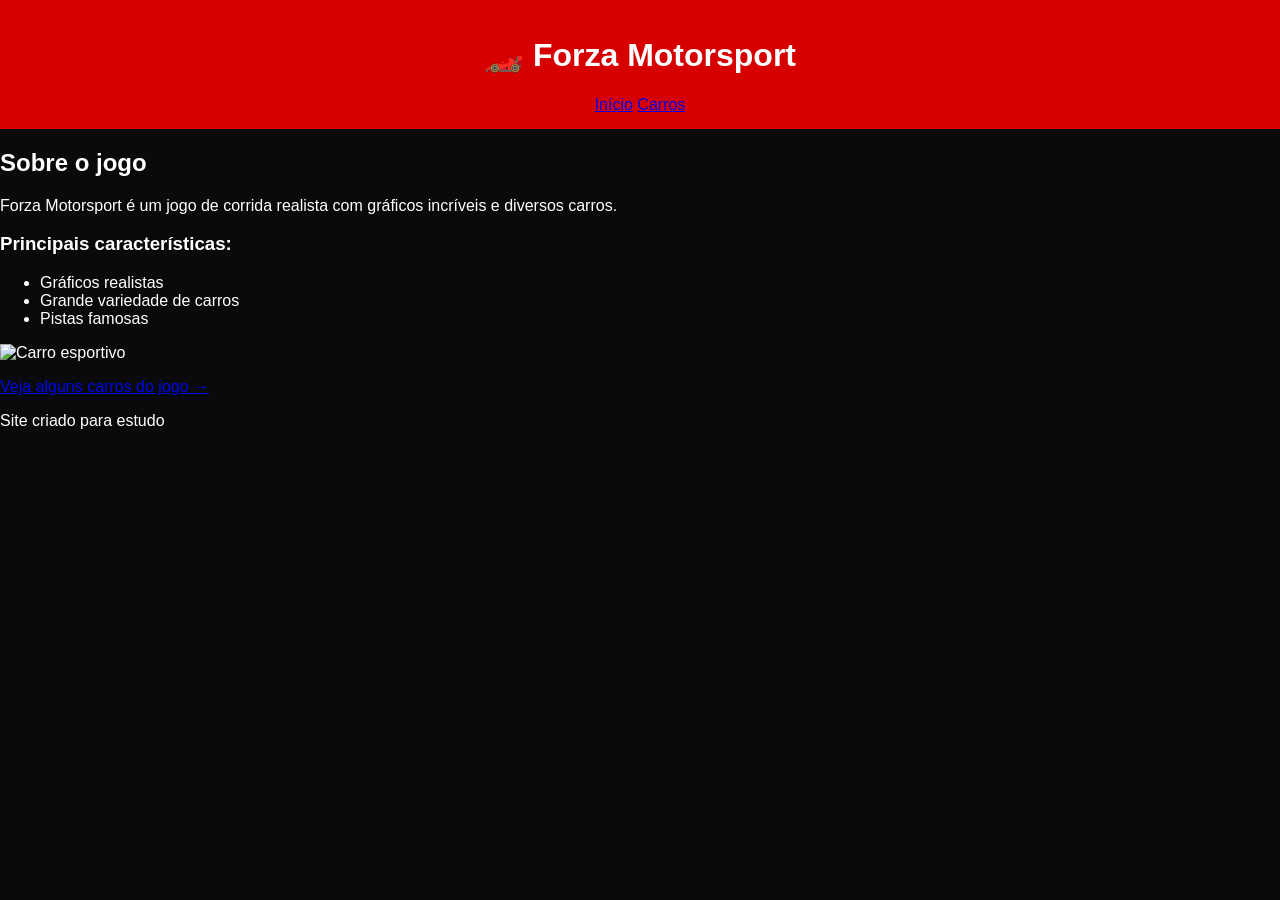
==== index.html @ 93a6d313 "Add files via upload" ====
<!DOCTYPE html>
<html lang="pt-br">
<head>
    <meta charset="UTF-8">
    <title>Forza Motorsport - Página Inicial</title>
    <link rel="stylesheet" href="style.css">
</head>
<body>

    <header id="topo">
        <h1>🏎️ Forza Motorsport</h1>
        <nav>
            <a href="index.html">Início</a>
            <a href="carros.html">Carros</a>
        </nav>
    </header>

    <main>
        <h2>Sobre o jogo</h2>
        <p>Forza Motorsport é um jogo de corrida realista com gráficos incríveis e diversos carros.</p>

        <h3>Principais características:</h3>
        <ul>
            <li>Gráficos realistas</li>
            <li>Grande variedade de carros</li>
            <li>Pistas famosas</li>
        </ul>

        <img src="https://upload.wikimedia.org/wikipedia/commons/0/0d/Sports_car_red.png" alt="Carro esportivo" width="300">

        <p><a href="carros.html">Veja alguns carros do jogo →</a></p>
    </main>

    <footer>
        <p>Site criado para estudo</p>
    </footer>

</body>
</html>
---- style.css ----
/* Seletor de elemento */
body {
    font-family: Arial;
    background-color: #0a0a0a;
    color: white;
    margin: 0;
}

/* Seletor de ID */
#topo {
    background-color: #d60000;
    padding: 15px;
    text-align: center;
}

/* Seletor de classe */
.destaque {
    color: #00ffcc;
}

/* Pseudo-classe */
a:hover {
    color: yellow;
}

/* Outro seletor de elemento */
table {
    border-collapse: collapse;
    width: 60%;
    margin: 20px auto;
}

th, td {
    border: 1px solid white;
    padding: 10px;
    text-align: center;
}

/* Pseudo-classe adicional */
tr:nth-child(even) {
    background-color: #222;
}
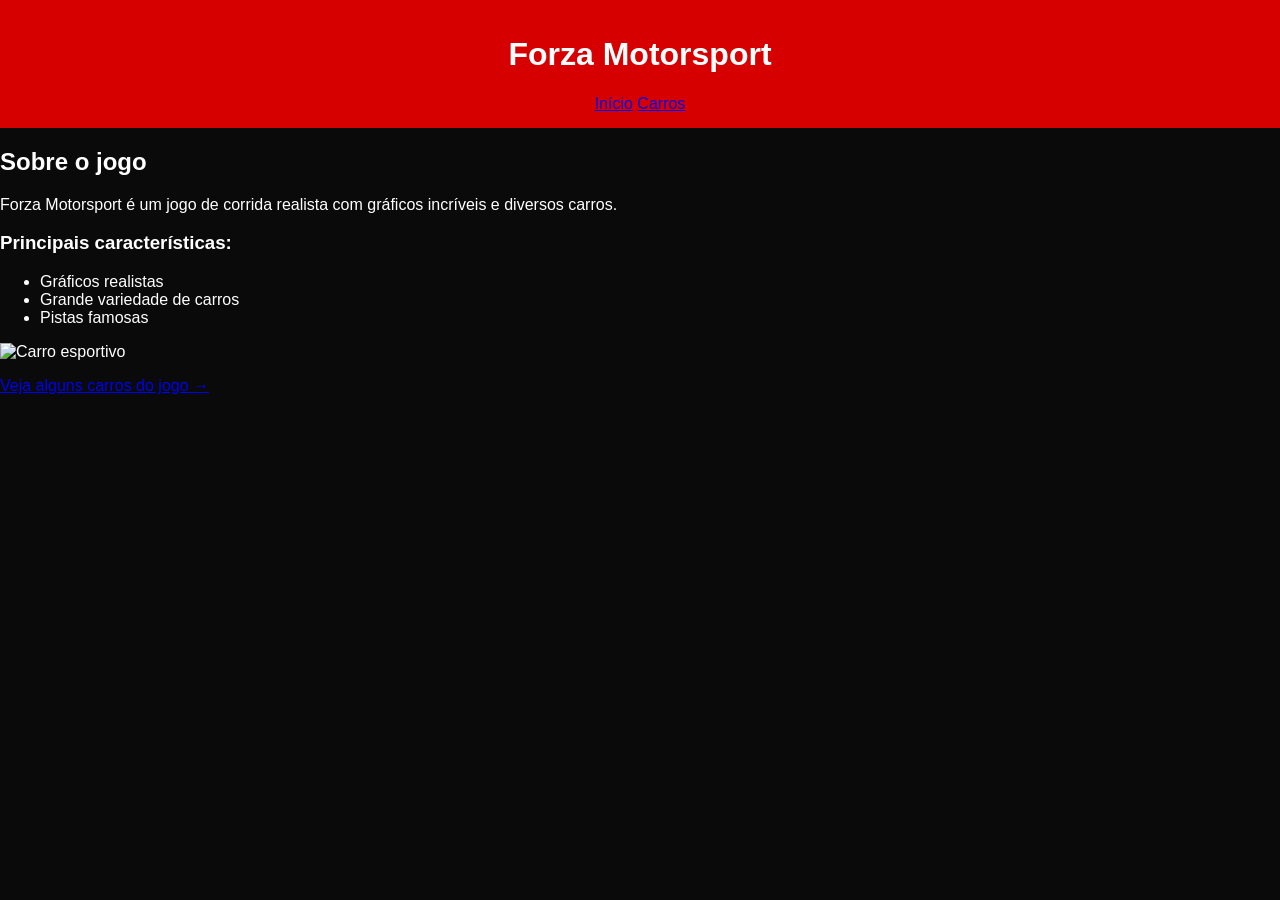
==== commit a9599bc0: "Fix HTML encoding issues in index.html" ====
--- a/index.html
+++ b/index.html
@@ -8,7 +8,7 @@
 <body>
 
     <header id="topo">
-        <h1>🏎️ Forza Motorsport</h1>
+        <h1>Forza Motorsport</h1>
         <nav>
             <a href="index.html">Início</a>
             <a href="carros.html">Carros</a>
@@ -31,9 +31,5 @@
         <p><a href="carros.html">Veja alguns carros do jogo →</a></p>
     </main>
 
-    <footer>
-        <p>Site criado para estudo</p>
-    </footer>
-
 </body>
-</html>+</html>
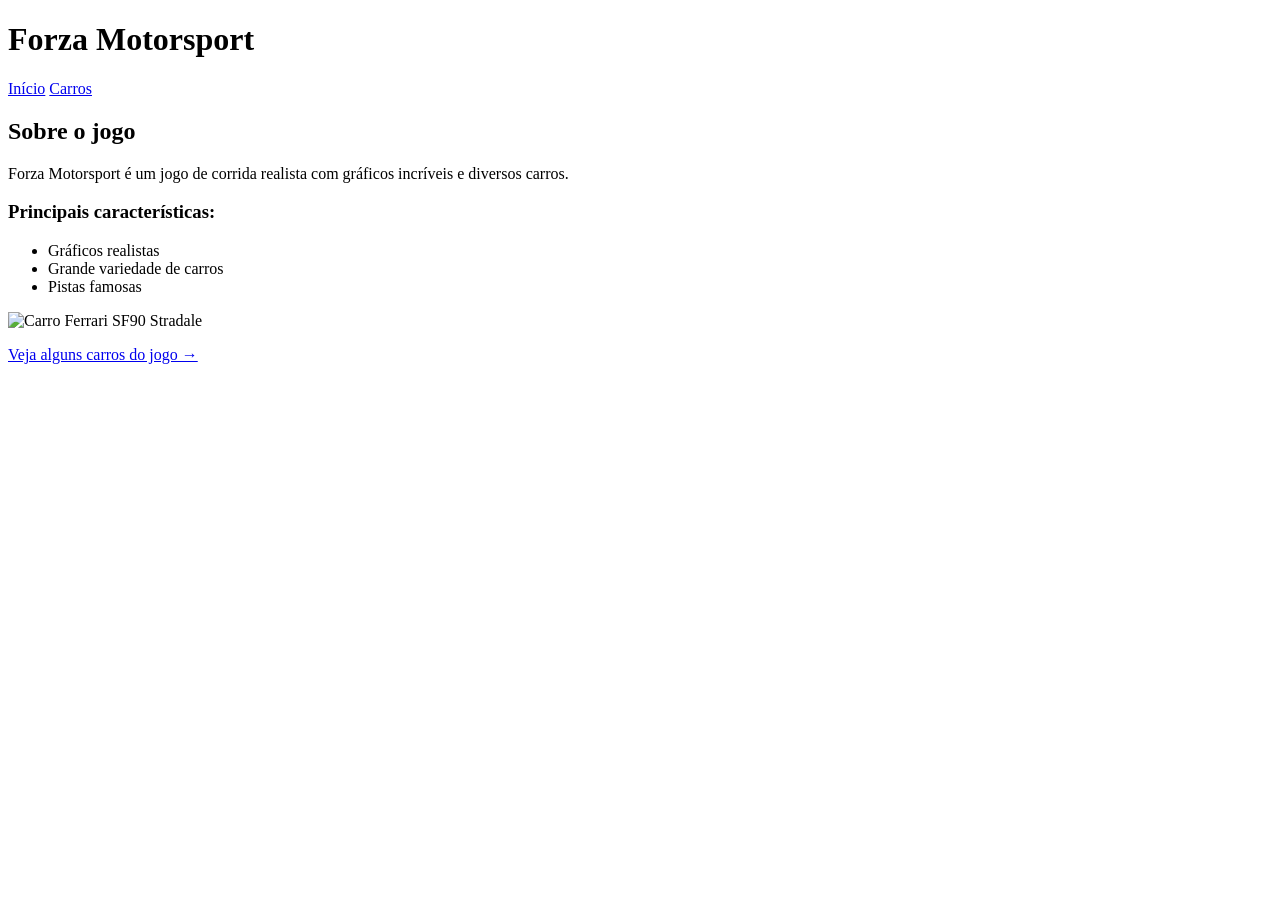
==== commit 5154ef51: "Change car image to Ferrari SF90 Stradale Updated the image source for the Ferrari SF90 Stradale." ====
--- a/index.html
+++ b/index.html
@@ -1,7 +1,6 @@
 <!DOCTYPE html>
 <html lang="pt-br">
 <head>
-    <meta charset="UTF-8">
     <title>Forza Motorsport - Página Inicial</title>
     <link rel="stylesheet" href="style.css">
 </head>
@@ -26,7 +25,7 @@
             <li>Pistas famosas</li>
         </ul>
 
-        <img src="https://upload.wikimedia.org/wikipedia/commons/0/0d/Sports_car_red.png" alt="Carro esportivo" width="300">
+        <img src="https://cdn.wheel-size.com/automobile/body/ferrari-sf90-stradale-2019-2021-1606211392.6015837.webp" alt="Carro Ferrari SF90 Stradale" width="300">
 
         <p><a href="carros.html">Veja alguns carros do jogo →</a></p>
     </main>
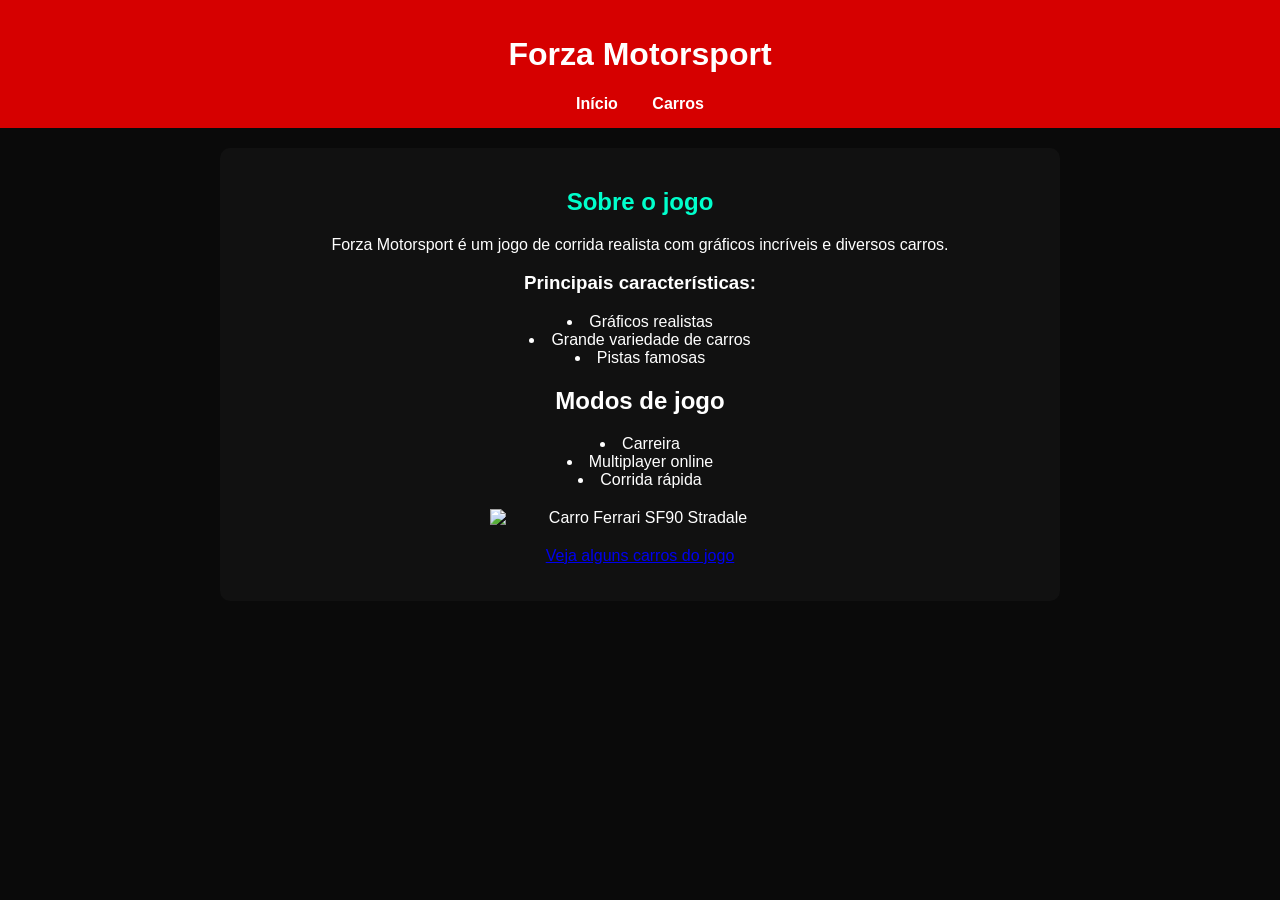
==== commit 43a21e8e: "Update index.html" ====
--- a/index.html
+++ b/index.html
@@ -15,7 +15,7 @@
     </header>
 
     <main>
-        <h2>Sobre o jogo</h2>
+        <h2 class="destaque">Sobre o jogo</h2>
         <p>Forza Motorsport é um jogo de corrida realista com gráficos incríveis e diversos carros.</p>
 
         <h3>Principais características:</h3>
@@ -25,9 +25,16 @@
             <li>Pistas famosas</li>
         </ul>
 
+        <h2>Modos de jogo</h2>
+        <ul>
+            <li>Carreira</li>
+            <li>Multiplayer online</li>
+            <li>Corrida rápida</li>
+        </ul>
+
         <img src="https://cdn.wheel-size.com/automobile/body/ferrari-sf90-stradale-2019-2021-1606211392.6015837.webp" alt="Carro Ferrari SF90 Stradale" width="300">
 
-        <p><a href="carros.html">Veja alguns carros do jogo →</a></p>
+        <p><a href="carros.html">Veja alguns carros do jogo </a></p>
     </main>
 
 </body>
--- a/style.css
+++ b/style.css
@@ -0,0 +1,81 @@
+body {
+    font-family: Arial;
+    background-color: #0a0a0a;
+    color: white;
+    margin: 0;
+}
+
+
+#topo {
+    background-color: #d60000;
+    padding: 15px;
+    text-align: center;
+}
+
+
+.destaque {
+    color: #00ffcc;
+}
+
+
+a:hover {
+    color: yellow;
+}
+
+table {
+    border-collapse: collapse;
+    width: 60%;
+    margin: 20px auto;
+}
+
+th, td {
+    border: 1px solid white;
+    padding: 10px;
+    text-align: center;
+}
+
+nav a {
+    margin: 0 15px;
+    text-decoration: none;
+    color: white;
+    font-weight: bold;
+    transition: 0.3s;
+}
+
+nav a:hover {
+    color: black;
+    background-color: white;
+    padding: 5px 10px;
+    border-radius: 5px;
+}
+
+main {
+    max-width: 800px;
+    margin: 20px auto;
+    background-color: #111;
+    padding: 20px;
+    border-radius: 10px;
+}
+
+body {
+    text-align: center;
+}
+
+ul {
+    list-style-position: inside;
+    padding: 0;
+}
+
+table {
+    margin: 20px auto;
+}
+
+img {
+    display: block;
+    margin: 20px auto;
+    transition: transform 0.3s;
+}
+
+img:hover {
+    transform: scale(1.05);
+}
